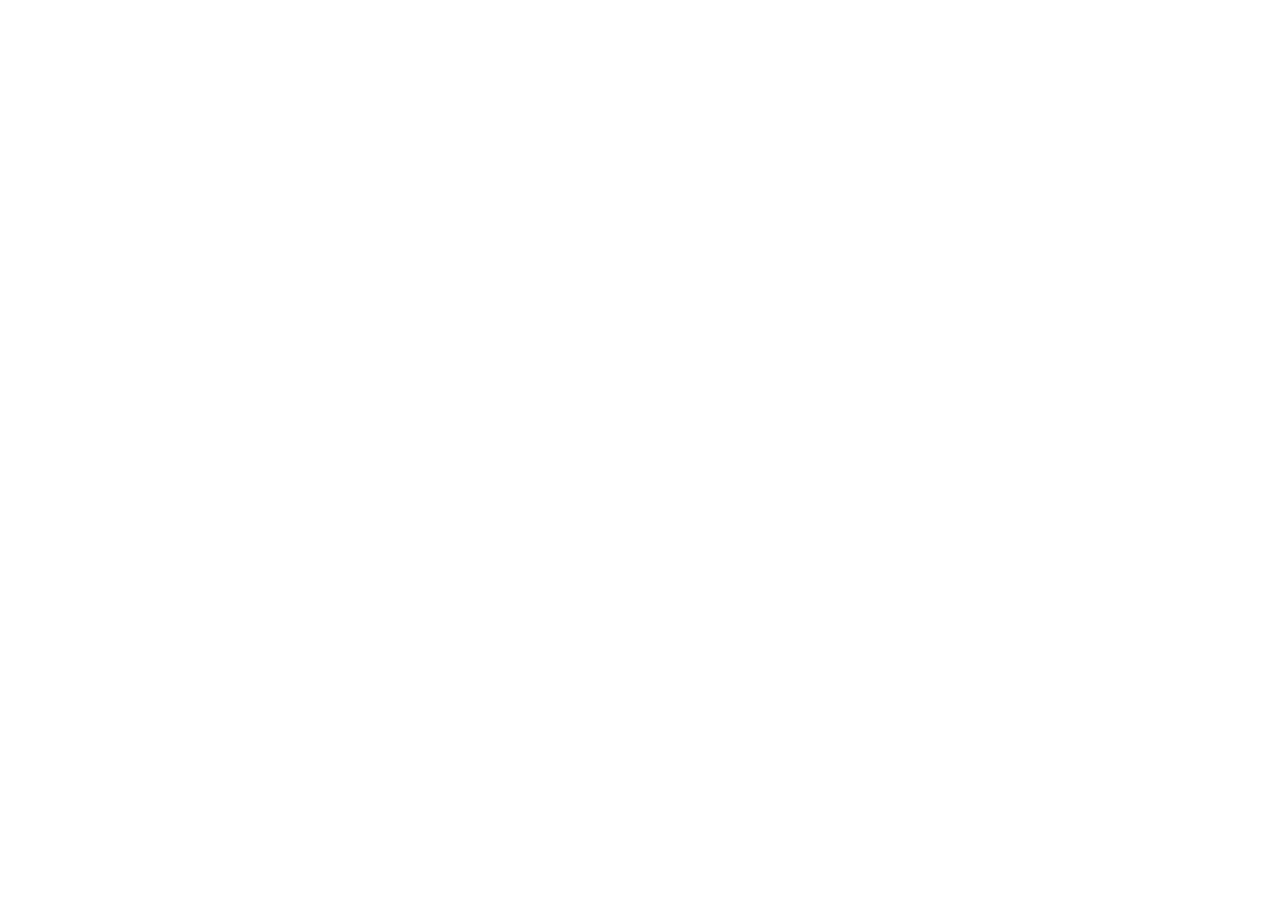
==== projectRealEstate/index.html @ 1b23f506 "A new minor change" ====
<!DOCTYPE html>
<html lang="en">
<head>
    <meta charset="UTF-8">
    <meta name="viewport" content="width=device-width, initial-scale=1.0">
    <title>Document</title>
    <link rel="stylesheet" href="style.css">
</head>
<body>
    <div id="insidebody"></div>
    <script src="prac.js" type="module"></script>
</body>
</html>
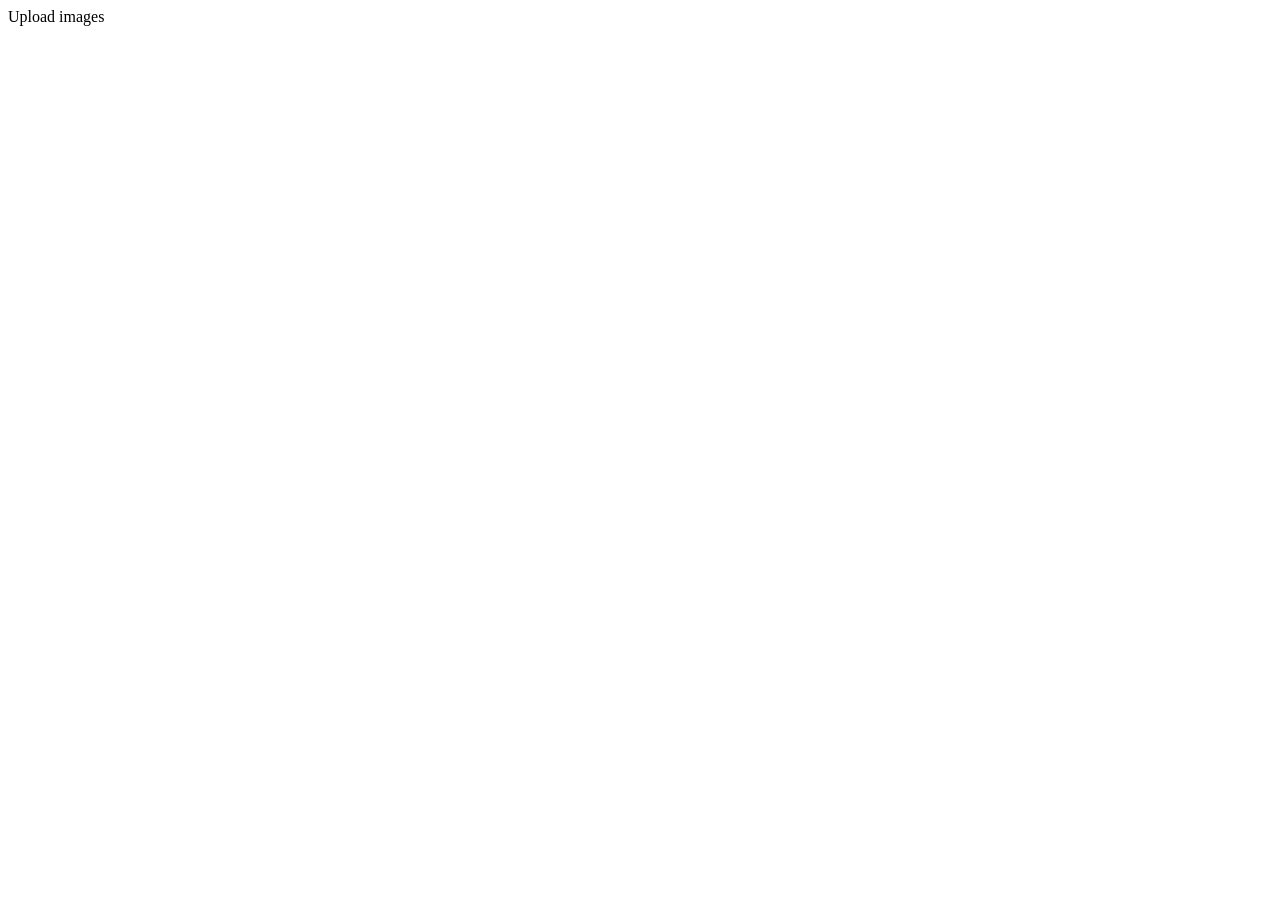
==== commit 515cc6f7: "Wrote a code where array of URLs were being used" ====
--- a/projectRealEstate/index.html
+++ b/projectRealEstate/index.html
@@ -7,7 +7,9 @@
     <link rel="stylesheet" href="style.css">
 </head>
 <body>
-    <div id="insidebody"></div>
+    <div id="imgContainer"></div>
+    <div id="uploadContainer">Upload images</div>
     <script src="prac.js" type="module"></script>
 </body>
-</html>+</html>
+
